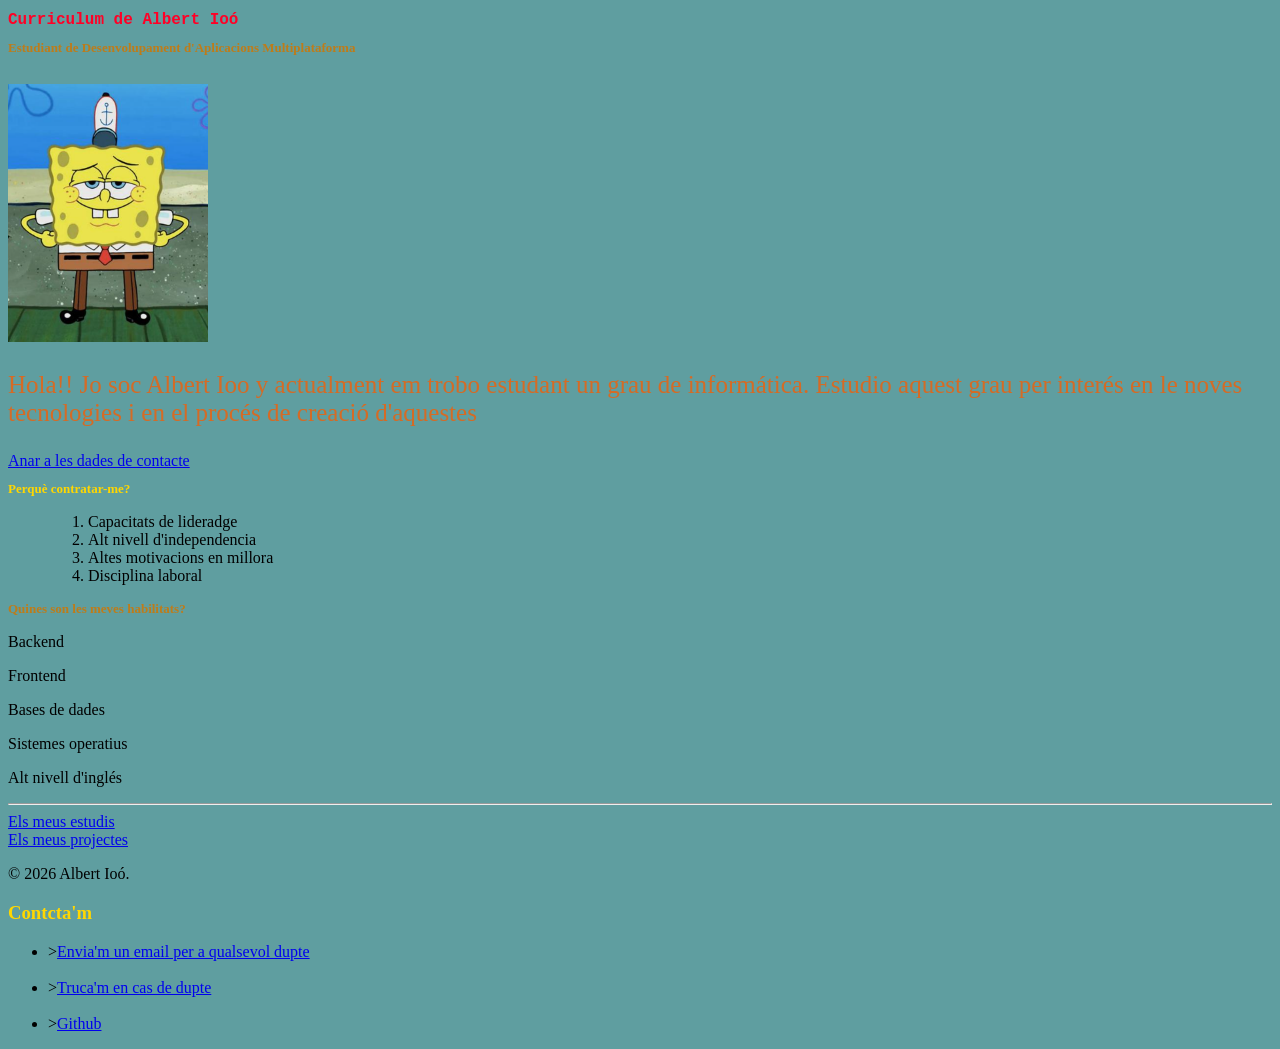
==== index.html @ c21c28e4 "Agregació de IDs y correcció dels first i last childs" ====
<!DOCTYPE html>
<html xmlns="http://www.w3.org/1999/xhtml"></html>
<html>
<head>
    <link rel="stylesheet" href="estil.css">
    <title>CURRICULUM ALBERT</title>

</head>
<body  id="principal">
        <h1 class="titol">Curriculum de Albert Ioó</h1>
        <h2>Estudiant de Desenvolupament d'Aplicacions Multiplataforma</h2>
        <br>
        <img src="imagen/a.png" width="200">
        <p  class="TipoA">Hola!! Jo soc Albert Ioo y actualment em trobo estudant un grau de informática.
            Estudio aquest grau per interés en le noves tecnologies i en el procés de creació d'aquestes
        </p>

    <a href="#Contacto">Anar a les dades de contacte</a>
    
    <h2 class="blau">Perquè contratar-me?</h2>
    <ol id="menu">
        <li>Capacitats de lideradge</li>
        <li>Alt nivell d'independencia</li>
        <li>Altes motivacions en millora</li>
        <li>Disciplina laboral</li>
    </ol>
    <h2>Quines son les meves habilitats?</h2>
    <div Class="contenidor">
            <p>Backend</p>
            <p>Frontend</p>
            <p>Bases de dades</p>
            <p>Sistemes operatius</p>
            <p>Alt nivell d'inglés</p>
    </div>
    <hr>
    <a href="estudis.html" target="_blank">Els meus estudis</a>
    <br>
    <a href="projectes.html" target="_blank">Els meus projectes</a> 

    
    <footer id="Contacto">
        <nav>
            <p>&copy; 2026 Albert Ioó.</p>
            <h3 class="blau">Contcta'm</h3>
            <ul>
            <li>><a class="hover" href="mailto:manolete@gmail.com">Envia'm un email per a qualsevol dupte</a></li>
            &nbsp;
            <li>><a class="hover" href="tel:+3412345678">Truca'm en cas de dupte</a></li>
            &nbsp;
            <li>><a class="hover" href="https://github.com/" target="_blank">Github</a></li>
            </ul>
        </nav>
    </footer>
    
</body>
</html>
---- estil.css ----
#principal{
    background-color: cadetblue;
}
#menu{
    margin-left: 40px;
}
.TipoA{
    color:rgb(213, 107, 37);
    Font-size: 25px;
}

.titol{
    font-family: 'Courier New', Courier, monospace;
    color:rgb(255, 0, 38);
}

h1{
    font-size: medium;
    color:rgb(219, 127, 255);
}

h2{
    font-size: small;
    color: rgb(190, 124, 25);
}

.hover a:hover {
  color: red;
  text-decoration: underline;
}

.blau{
    color:gold;
}

.contenidor ul li:first-child{
    color:lime;
    font-style: italic;
}

.contenidor ul li:last-child{
    color:#00f3ff;
    font-weight: bold;
}
.titulo::before{
    content: "👌"
}
.titulo::after{
    content: "☺️"
}
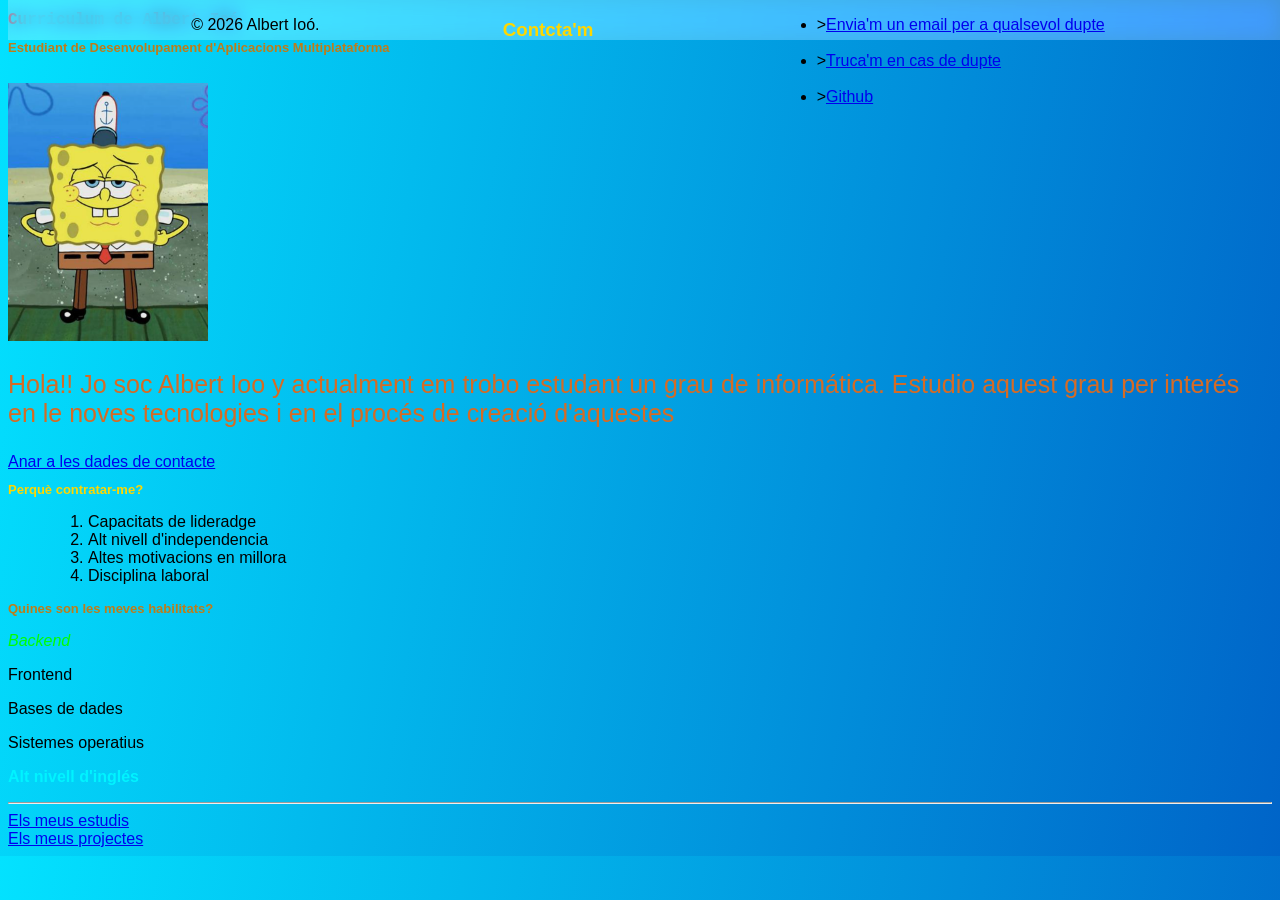
==== commit d4d43015: "Canvis dins del color del fons i agregació d'un menu fixe En aquest commit he substituit el color de" ====
--- a/index.html
+++ b/index.html
@@ -3,7 +3,7 @@
 <html>
 <head>
     <link rel="stylesheet" href="estil.css">
-    <title>CURRICULUM ALBERT</title>
+    <title class="nav">CURRICULUM ALBERT</title>
 
 </head>
 <body  id="principal">
--- a/estil.css
+++ b/estil.css
@@ -1,7 +1,11 @@
+body{
+    font-family: Arial, sans-serif;
+}
+
 #principal{
-    background-color: cadetblue;
+    background: linear-gradient(100deg, rgb(3, 226, 255), rgb(0, 100, 200));
 }
-#menu{
+#menu > li{
     margin-left: 40px;
 }
 .TipoA{
@@ -33,12 +37,12 @@
     color:gold;
 }
 
-.contenidor ul li:first-child{
+.contenidor p:first-child{
     color:lime;
     font-style: italic;
 }
 
-.contenidor ul li:last-child{
+.contenidor p:last-child{
     color:#00f3ff;
     font-weight: bold;
 }
@@ -47,4 +51,16 @@
 }
 .titulo::after{
     content: "☺️"
+}
+
+nav {
+    background-color: rgba(255, 255, 255, 0.25); 
+    backdrop-filter: blur(10px) saturate(140%);   
+    position: fixed;                              
+    top: 0;
+    width: 100dvw;
+    height: 40px;
+    display: flex;
+    justify-content: space-evenly;
+    z-index: 1000;                                
 }
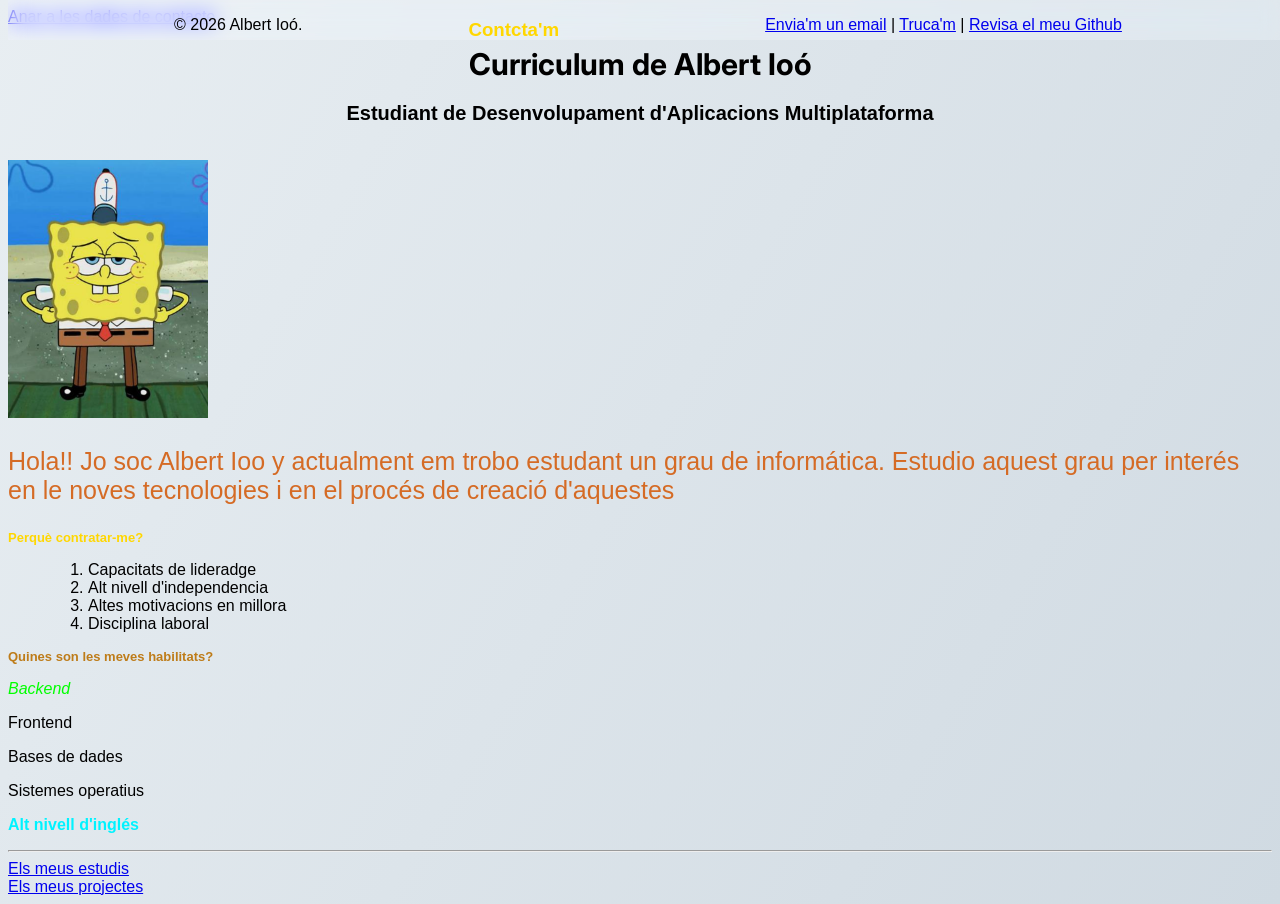
==== commit 90c0a3eb: "Reajustament del Fons, titol i subtitol En aquest commit he cambiat el color de la pagina web ja que" ====
--- a/index.html
+++ b/index.html
@@ -1,21 +1,21 @@
 <!DOCTYPE html>
 <html xmlns="http://www.w3.org/1999/xhtml"></html>
+<link href="https://fonts.googleapis.com/css2?family=Inter:wght@400;600;700&display=swap" rel="stylesheet">
 <html>
 <head>
     <link rel="stylesheet" href="estil.css">
-    <title class="nav">CURRICULUM ALBERT</title>
-
+    <title>CURRICULUM ALBERT</title>
+    <a href="#Contacto">Anar a les dades de contacte</a>
 </head>
 <body  id="principal">
         <h1 class="titol">Curriculum de Albert Ioó</h1>
-        <h2>Estudiant de Desenvolupament d'Aplicacions Multiplataforma</h2>
+        <h2 class="subtitol">Estudiant de Desenvolupament d'Aplicacions Multiplataforma</h2>
         <br>
         <img src="imagen/a.png" width="200">
         <p  class="TipoA">Hola!! Jo soc Albert Ioo y actualment em trobo estudant un grau de informática.
             Estudio aquest grau per interés en le noves tecnologies i en el procés de creació d'aquestes
         </p>
 
-    <a href="#Contacto">Anar a les dades de contacte</a>
     
     <h2 class="blau">Perquè contratar-me?</h2>
     <ol id="menu">
@@ -43,11 +43,7 @@
             <p>&copy; 2026 Albert Ioó.</p>
             <h3 class="blau">Contcta'm</h3>
             <ul>
-            <li>><a class="hover" href="mailto:manolete@gmail.com">Envia'm un email per a qualsevol dupte</a></li>
-            &nbsp;
-            <li>><a class="hover" href="tel:+3412345678">Truca'm en cas de dupte</a></li>
-            &nbsp;
-            <li>><a class="hover" href="https://github.com/" target="_blank">Github</a></li>
+            <a class="hover" href="mailto:manolete@gmail.com">Envia'm un email</a>  |     <a class="hover" href="tel:+3412345678">Truca'm</a>   |  <a class="hover" href="https://github.com/" target="_blank">Revisa el meu Github</a>
             </ul>
         </nav>
     </footer>
--- a/estil.css
+++ b/estil.css
@@ -3,7 +3,7 @@
 }
 
 #principal{
-    background: linear-gradient(100deg, rgb(3, 226, 255), rgb(0, 100, 200));
+    background: linear-gradient(120deg, rgb(232, 238, 242), rgb(208, 218, 226));
 }
 #menu > li{
     margin-left: 40px;
@@ -14,8 +14,10 @@
 }
 
 .titol{
-    font-family: 'Courier New', Courier, monospace;
-    color:rgb(255, 0, 38);
+    font-family: 'Inter', Courier, monospace;
+    color:rgb(0, 0, 0);
+    text-align: center;
+    font-size: 30px;
 }
 
 h1{
@@ -63,4 +65,10 @@
     display: flex;
     justify-content: space-evenly;
     z-index: 1000;                                
+}
+
+.subtitol{
+    text-align: center;
+    font-size: 20px;
+    color:black;
 }
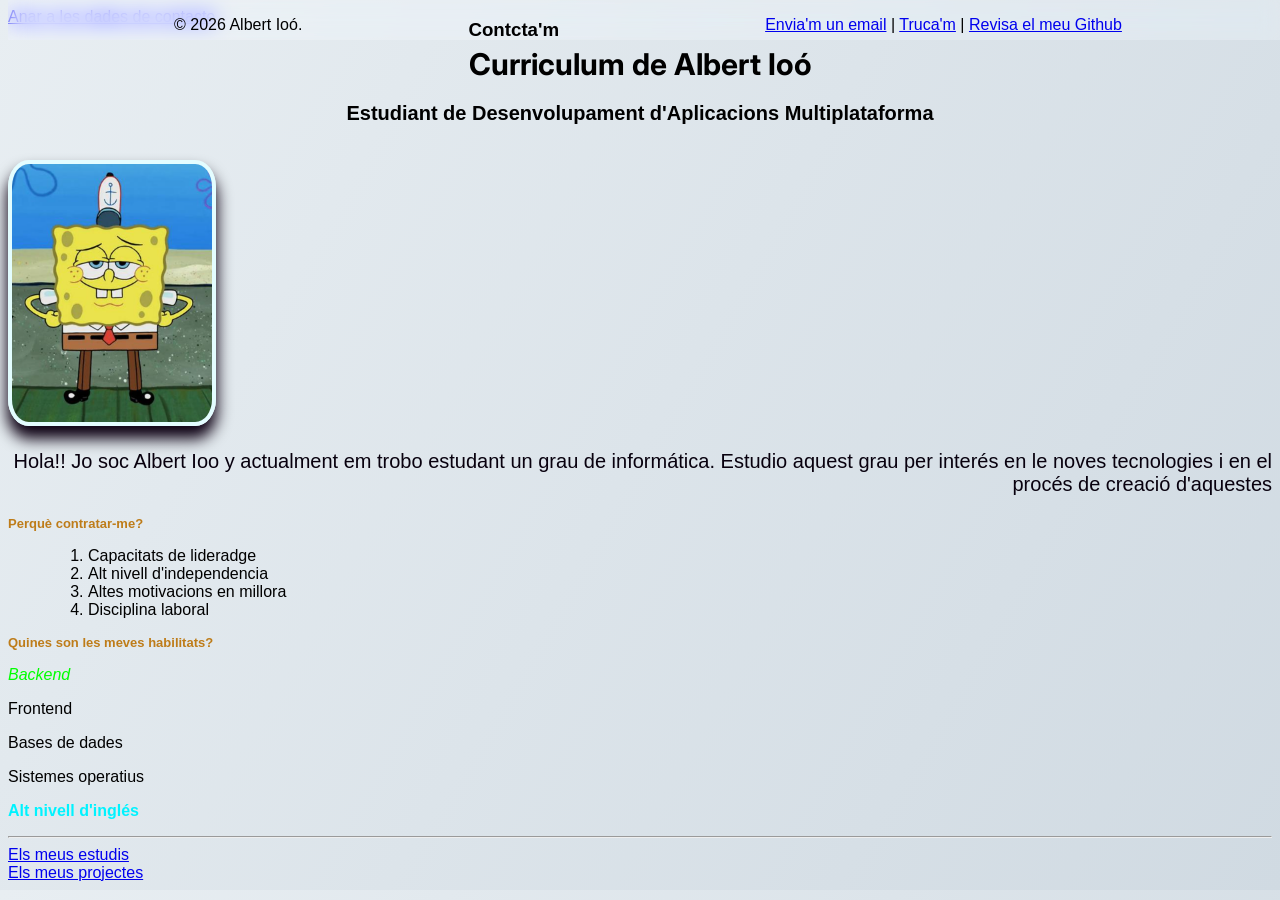
==== commit 491d59e1: "Modificació de la Imatge En aquest commit el que he fet es modificar la imatge per donar-li un borde" ====
--- a/index.html
+++ b/index.html
@@ -41,7 +41,7 @@
     <footer id="Contacto">
         <nav>
             <p>&copy; 2026 Albert Ioó.</p>
-            <h3 class="blau">Contcta'm</h3>
+            <h3>Contcta'm</h3>
             <ul>
             <a class="hover" href="mailto:manolete@gmail.com">Envia'm un email</a>  |     <a class="hover" href="tel:+3412345678">Truca'm</a>   |  <a class="hover" href="https://github.com/" target="_blank">Revisa el meu Github</a>
             </ul>
--- a/estil.css
+++ b/estil.css
@@ -9,8 +9,9 @@
     margin-left: 40px;
 }
 .TipoA{
-    color:rgb(213, 107, 37);
-    Font-size: 25px;
+    color:rgb(8, 0, 14);
+    Font-size: 20px;
+    text-align: right;
 }
 
 .titol{
@@ -33,10 +34,6 @@
 .hover a:hover {
   color: red;
   text-decoration: underline;
-}
-
-.blau{
-    color:gold;
 }
 
 .contenidor p:first-child{
@@ -71,4 +68,10 @@
     text-align: center;
     font-size: 20px;
     color:black;
+}
+
+img{
+    border-radius: 10%;
+    border: 4px solid rgb(227, 253, 255);
+    box-shadow:0px 12px 15px 1px rgb(13, 0, 19)
 }
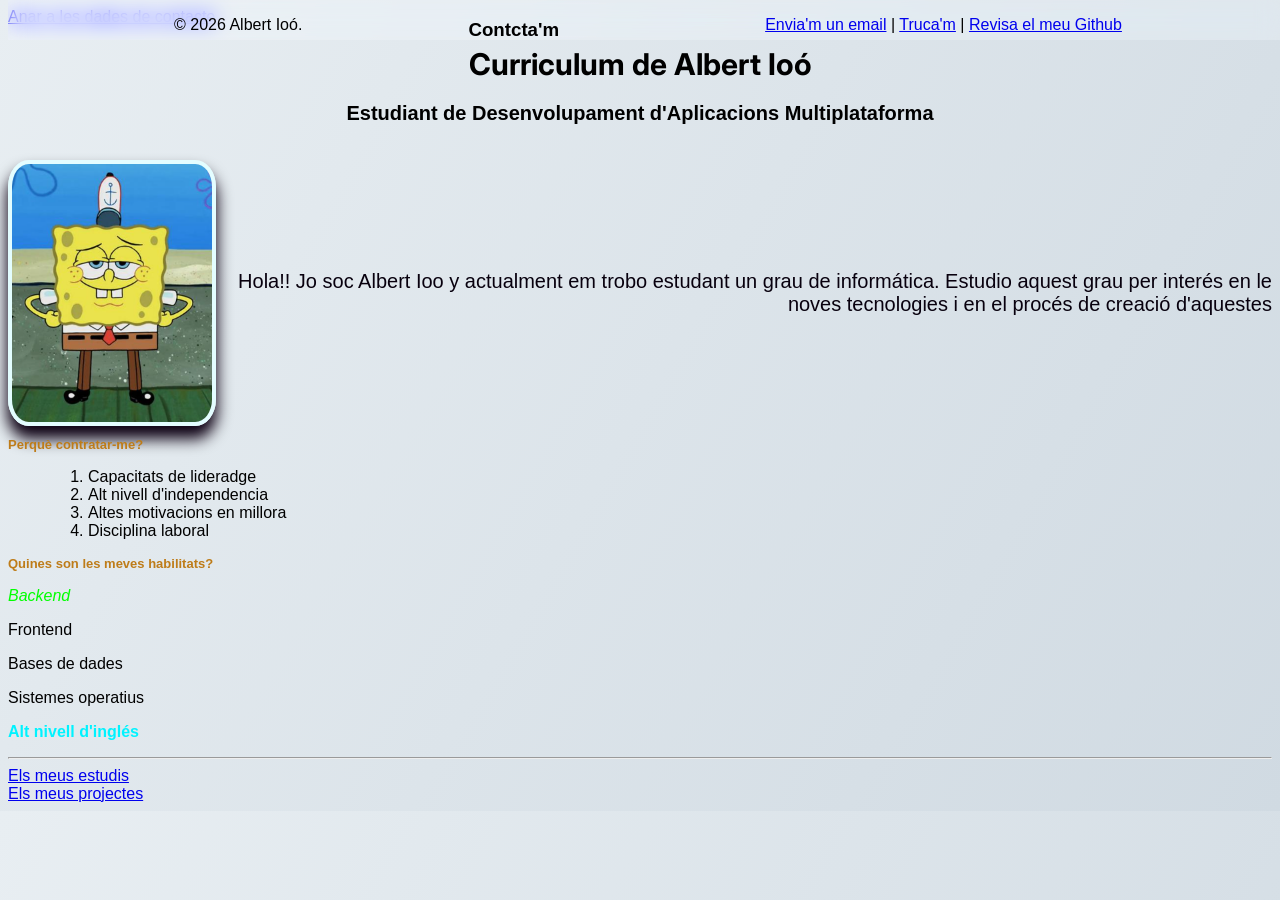
==== commit ebfc16e7: "Cambi de divisió de imatge i el text En aquest commit he relaitzat una actualització agregant un div" ====
--- a/index.html
+++ b/index.html
@@ -11,11 +11,14 @@
         <h1 class="titol">Curriculum de Albert Ioó</h1>
         <h2 class="subtitol">Estudiant de Desenvolupament d'Aplicacions Multiplataforma</h2>
         <br>
+    <div class="perfil">
         <img src="imagen/a.png" width="200">
-        <p  class="TipoA">Hola!! Jo soc Albert Ioo y actualment em trobo estudant un grau de informática.
+        <div class="texto">
+            <p  class="TipoA">Hola!! Jo soc Albert Ioo y actualment em trobo estudant un grau de informática.
             Estudio aquest grau per interés en le noves tecnologies i en el procés de creació d'aquestes
-        </p>
-
+            </p>
+        </div>
+    </div>
     
     <h2 class="blau">Perquè contratar-me?</h2>
     <ol id="menu">
--- a/estil.css
+++ b/estil.css
@@ -70,8 +70,14 @@
     color:black;
 }
 
-img{
+.perfil img{
     border-radius: 10%;
     border: 4px solid rgb(227, 253, 255);
     box-shadow:0px 12px 15px 1px rgb(13, 0, 19)
+}
+
+.perfil{
+    display: flex;
+    align-items: center;
+    gap: 20px;
 }
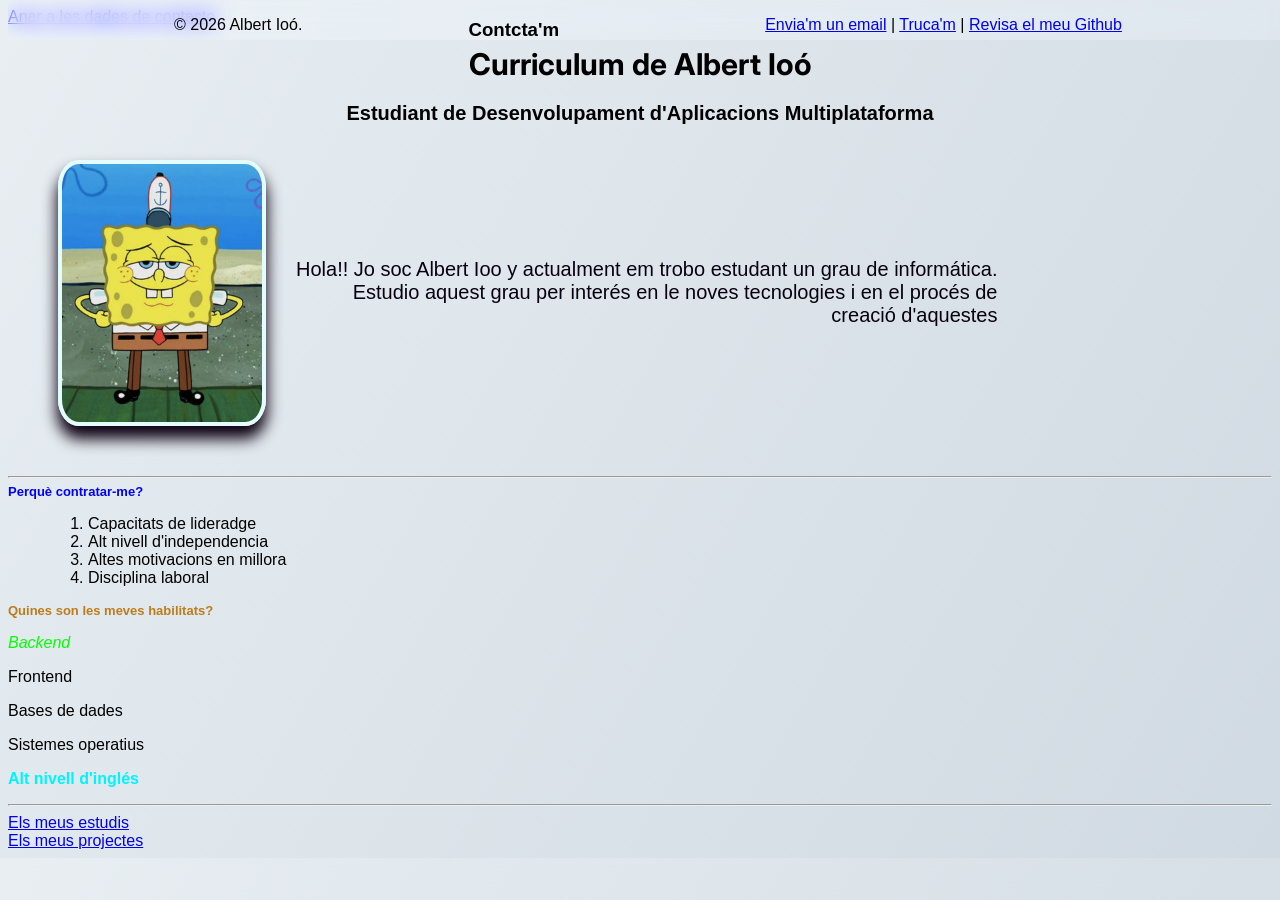
==== commit e287b07b: "Agregació de margins En aquest commit he agregat margins per donar estil a la foto i al text" ====
--- a/index.html
+++ b/index.html
@@ -11,16 +11,17 @@
         <h1 class="titol">Curriculum de Albert Ioó</h1>
         <h2 class="subtitol">Estudiant de Desenvolupament d'Aplicacions Multiplataforma</h2>
         <br>
-    <div class="perfil">
-        <img src="imagen/a.png" width="200">
+    
+        <div class="perfil">
+            <img src="imagen/a.png" width="200">
         <div class="texto">
-            <p  class="TipoA">Hola!! Jo soc Albert Ioo y actualment em trobo estudant un grau de informática.
-            Estudio aquest grau per interés en le noves tecnologies i en el procés de creació d'aquestes
+            <p  class="TipoA">
+            Hola!! Jo soc Albert Ioo y actualment em trobo estudant un grau de informática.
+            <br>Estudio aquest grau per interés en le noves tecnologies i en el procés de <br>creació d'aquestes
             </p>
         </div>
     </div>
-    
-    <h2 class="blau">Perquè contratar-me?</h2>
+    <h2 class="blau"><hr>Perquè contratar-me?</h2>
     <ol id="menu">
         <li>Capacitats de lideradge</li>
         <li>Alt nivell d'independencia</li>
--- a/estil.css
+++ b/estil.css
@@ -70,14 +70,23 @@
     color:black;
 }
 
-.perfil img{
+.blau{
+    color:blue;
+    margin-top: 50px;
+}
+.perfil {
+    display: flex;
+    align-items: center;
+    gap: 30px; 
+    margin: 0 50px;
+}
+
+.perfil img {
     border-radius: 10%;
     border: 4px solid rgb(227, 253, 255);
-    box-shadow:0px 12px 15px 1px rgb(13, 0, 19)
+    box-shadow: 0px 12px 15px 1px rgb(13, 0, 19);
 }
 
-.perfil{
-    display: flex;
-    align-items: center;
-    gap: 20px;
+.texto .TipoA {
+    margin: 10;
 }
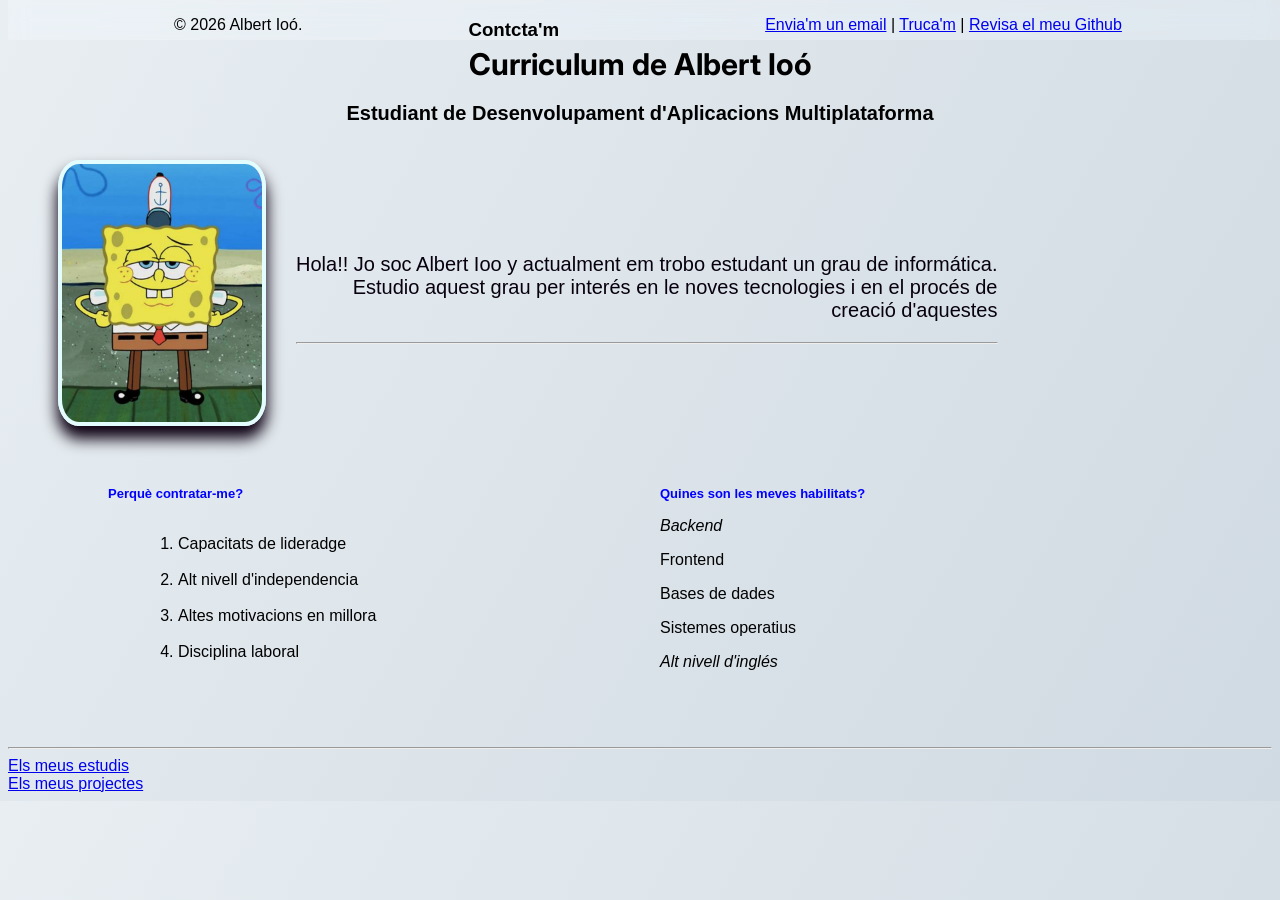
==== commit 3e50047e: "Reajustament de marges modificació del diseny principal En aquesta modificació m'he dedicat a reajus" ====
--- a/index.html
+++ b/index.html
@@ -4,8 +4,9 @@
 <html>
 <head>
     <link rel="stylesheet" href="estil.css">
+    <meta charset="UTF-8">
+    <br>
     <title>CURRICULUM ALBERT</title>
-    <a href="#Contacto">Anar a les dades de contacte</a>
 </head>
 <body  id="principal">
         <h1 class="titol">Curriculum de Albert Ioó</h1>
@@ -19,22 +20,31 @@
             Hola!! Jo soc Albert Ioo y actualment em trobo estudant un grau de informática.
             <br>Estudio aquest grau per interés en le noves tecnologies i en el procés de <br>creació d'aquestes
             </p>
+            <hr>
         </div>
     </div>
-    <h2 class="blau"><hr>Perquè contratar-me?</h2>
-    <ol id="menu">
-        <li>Capacitats de lideradge</li>
-        <li>Alt nivell d'independencia</li>
-        <li>Altes motivacions en millora</li>
-        <li>Disciplina laboral</li>
-    </ol>
-    <h2>Quines son les meves habilitats?</h2>
-    <div Class="contenidor">
+    <div class="seccion-doble">
+    <div class="columna">
+        <h2 class="blau">Perquè contratar-me?</h2>
+        <ol id="menu">
+            <br><li>Capacitats de lideradge</li>
+            <br><li>Alt nivell d'independencia</li>
+            <br><li>Altes motivacions en millora</li>
+            <br><li>Disciplina laboral</li>
+        </ol>
+    </div>
+
+    
+    <div class="columna">
+        <h2 class="blau">Quines son les meves habilitats?</h2>
+        <div class="contenidor">
             <p>Backend</p>
             <p>Frontend</p>
             <p>Bases de dades</p>
             <p>Sistemes operatius</p>
             <p>Alt nivell d'inglés</p>
+        </div>
+    </div>
     </div>
     <hr>
     <a href="estudis.html" target="_blank">Els meus estudis</a>
--- a/estil.css
+++ b/estil.css
@@ -6,7 +6,7 @@
     background: linear-gradient(120deg, rgb(232, 238, 242), rgb(208, 218, 226));
 }
 #menu > li{
-    margin-left: 40px;
+    margin-left: 30px;
 }
 .TipoA{
     color:rgb(8, 0, 14);
@@ -36,15 +36,6 @@
   text-decoration: underline;
 }
 
-.contenidor p:first-child{
-    color:lime;
-    font-style: italic;
-}
-
-.contenidor p:last-child{
-    color:#00f3ff;
-    font-weight: bold;
-}
 .titulo::before{
     content: "👌"
 }
@@ -70,10 +61,6 @@
     color:black;
 }
 
-.blau{
-    color:blue;
-    margin-top: 50px;
-}
 .perfil {
     display: flex;
     align-items: center;
@@ -89,4 +76,34 @@
 
 .texto .TipoA {
     margin: 10;
-}+}
+
+
+.seccion-doble {
+    display: flex;
+    justify-content: space-between;
+    gap: 40px;
+    margin: 60px 100px;
+}
+
+.columna {
+    flex: 1;
+}
+
+.blau {
+    color: blue;
+    margin-top: 0;
+}
+
+.contenidor p:first-child {
+    color: rgb(0, 0, 0);
+    font-style: italic;
+    content: "💻 "
+}
+
+.contenidor p:last-child {
+    color: #000000;
+    font-style: italic;
+    content: " 🌎"
+}
+
